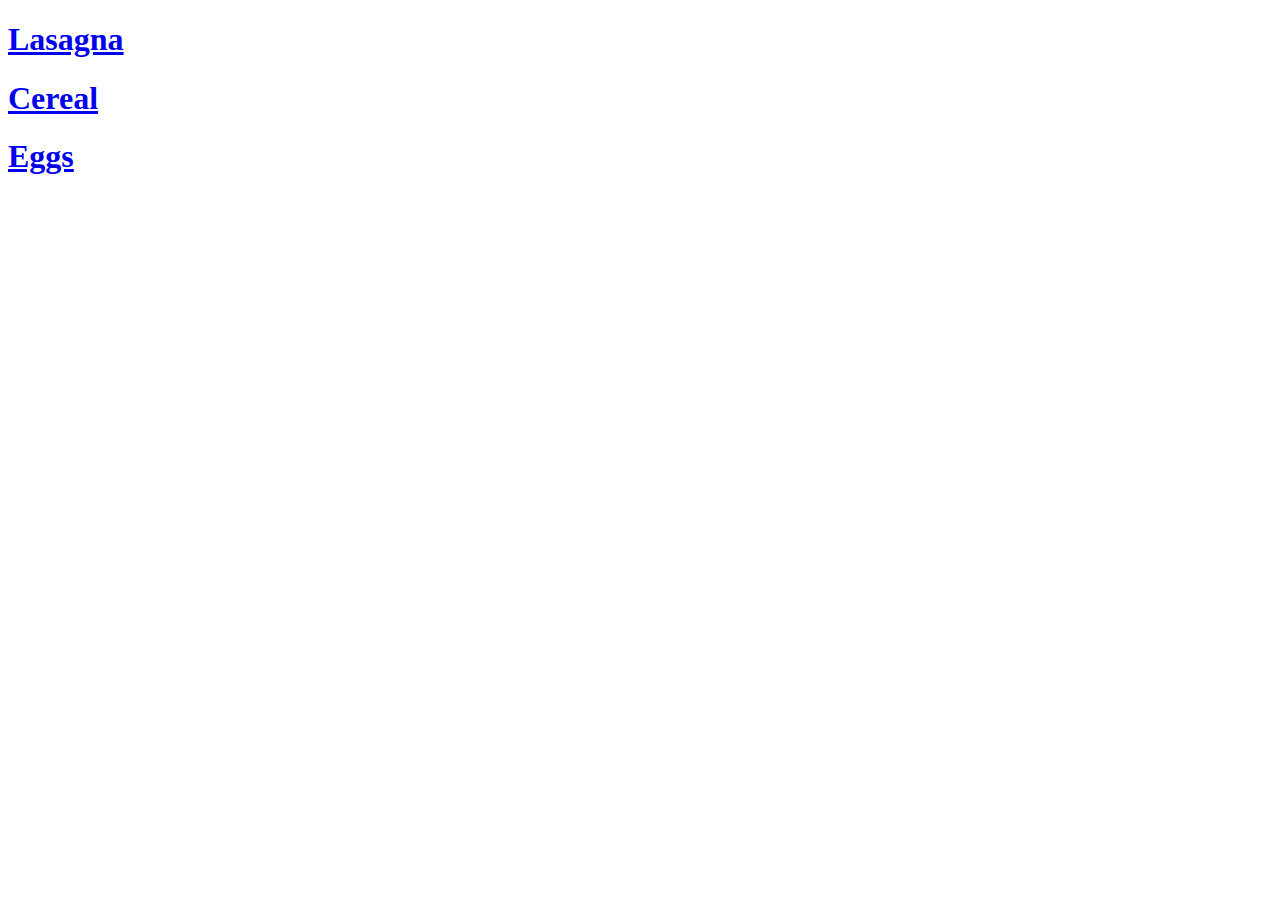
==== index.html @ cfba1132 "Forgot to add all the other files." ====
<!DOCTYPE html>
<html lang="en">
<head>
    <meta charset="UTF-8">
    <meta name="viewport" content="width=device-width, initial-scale=1.0">
    <title>Odin Recipes</title>
    
</head>
<body>
    <h1> <a href="recipes/lasagna.html">Lasagna</a></h1>
    <h1> <a href="recipes/Cereal.html">Cereal</a></h1>
    <h1> <a href="recipes/Eggs.html">Eggs</a></h1>
</body>
</html>
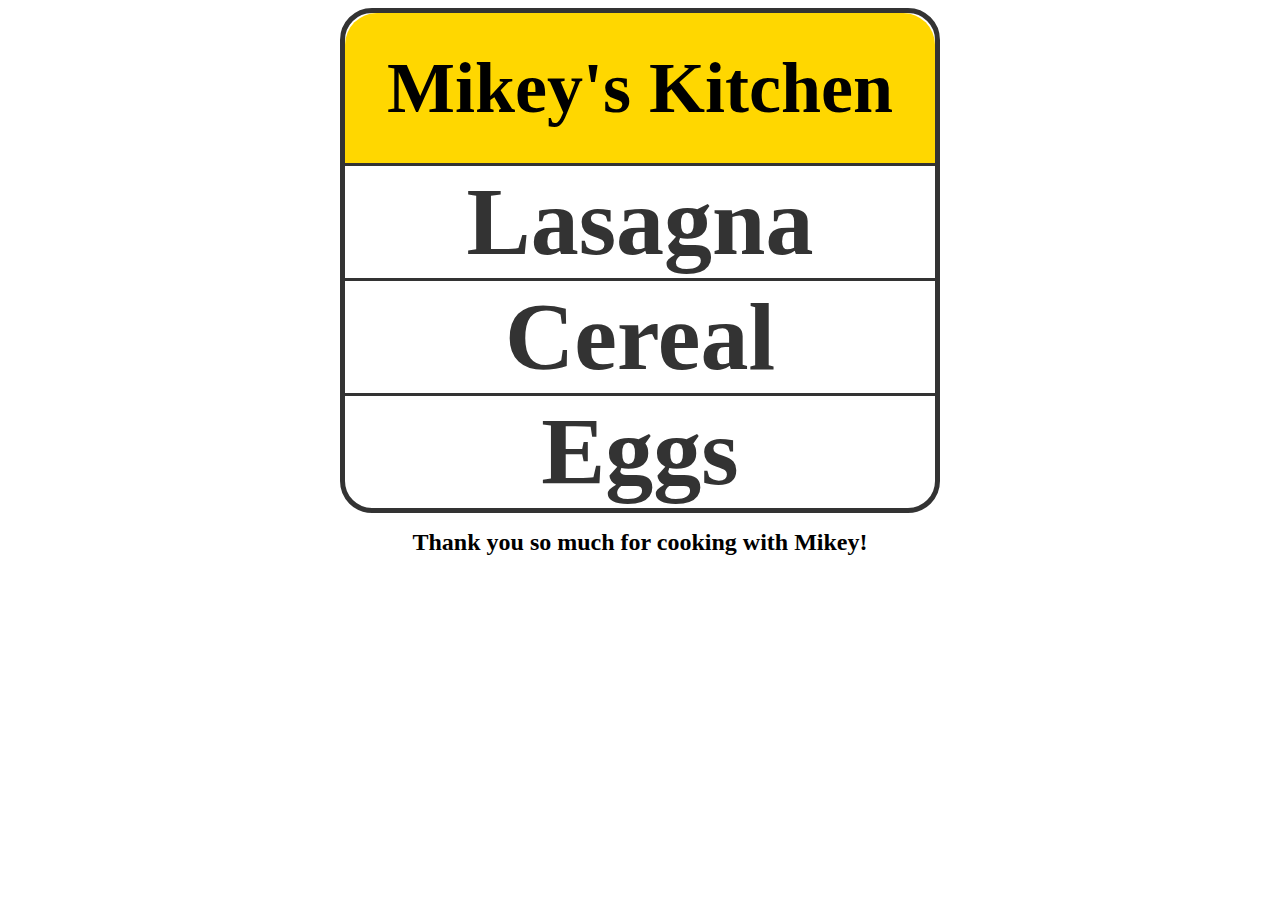
==== commit c31f5091: "Added interactive pointer hover menu on index." ====
--- a/index.html
+++ b/index.html
@@ -4,11 +4,19 @@
     <meta charset="UTF-8">
     <meta name="viewport" content="width=device-width, initial-scale=1.0">
     <title>Odin Recipes</title>
-    
+    <link rel="stylesheet" href="style.css">
 </head>
 <body>
-    <h1> <a href="recipes/lasagna.html">Lasagna</a></h1>
-    <h1> <a href="recipes/Cereal.html">Cereal</a></h1>
-    <h1> <a href="recipes/Eggs.html">Eggs</a></h1>
+    <nav>
+    <h3 style="font-size: 4.5rem">
+         Mikey's Kitchen
+    </h1>
+
+    <ul>
+    <li><h1> <a href="recipes/lasagna.html">Lasagna</a></h1></li>
+    <li><h1> <a href="recipes/Cereal.html">Cereal</a></h1></li>
+    <li><h1> <a href="recipes/Eggs.html">Eggs</a></h1></li>
+</ul></nav>
+<h2> Thank you so much for cooking with Mikey!</h2>
 </body>
 </html>--- a/style.css
+++ b/style.css
@@ -0,0 +1,57 @@
+* {
+    margin: 0;
+    padding: 0;
+    box-sizing: border-box;
+}
+
+body {
+    margin: 0.5rem;
+    text-align: center;
+}
+
+nav {   
+    border: 5px solid #333;
+    border-radius: 2rem;
+    margin: 0 auto 1rem;
+    max-width: 600px;
+    font-size: 3rem;
+    line-height: 7rem;
+}
+
+h3 {
+    padding: 1.2rem;
+    background-color: gold;
+    border-radius: 2rem 2rem 0 0;
+}
+
+ul {
+    list-style-type: none;
+
+}
+
+li {
+    border-top: 3px solid #333;
+}
+
+li a{
+    display: block;
+}
+
+li a,
+li a:visited{
+    text-decoration: none;
+    color: #333;
+
+}
+
+li a:hover,
+li a:focus{
+    background-color: #333;
+    color: beige;
+    cursor: pointer;
+    
+}
+
+li:last-child a {
+    border-radius: 0 0 2rem 2rem;
+}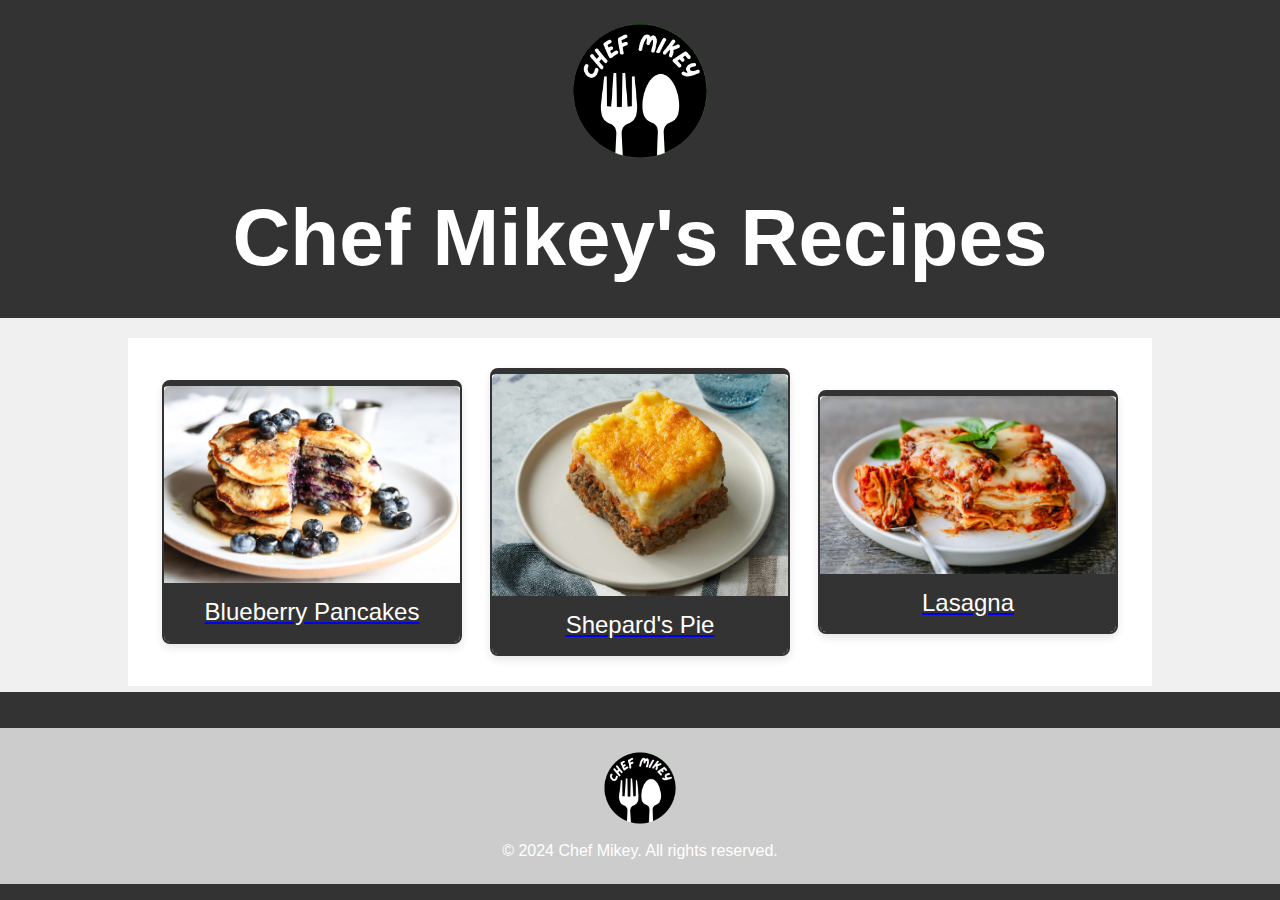
==== commit 317b61b4: "Revamped entire design and replaced lorem ipsum text" ====
--- a/index.html
+++ b/index.html
@@ -3,20 +3,118 @@
 <head>
     <meta charset="UTF-8">
     <meta name="viewport" content="width=device-width, initial-scale=1.0">
-    <title>Odin Recipes</title>
-    <link rel="stylesheet" href="style.css">
+    <link rel="stylesheet" href="./style.css">
+    <title>Chef Mikey's Recipes</title>
+    <style>
+        body {
+            font-family: Arial, sans-serif;
+            background-color: #f0f0f0;
+            margin: 0;
+            padding: 0;
+        }
+        header {
+            background-color: #333;
+            color: #fff;
+            text-align: center;
+            padding: 1em 0;
+        }
+        header img {
+            max-width: 150px;
+            height: auto;
+        }
+        h1 {
+            font-size: 2rem;
+        }
+        .container {
+            display: flex;
+            justify-content: space-around;
+            align-items: center;
+            flex-wrap: wrap;
+            margin-top: 20px;
+            padding: 20px;
+        }
+        .recipe-box {
+            background-color: #fff;
+            border: 2px solid #333;
+            border-top-width: 6px;
+            border-radius: 8px;
+            box-shadow: 0 4px 8px rgba(0, 0, 0, 0.1);
+            margin: 10px;
+            overflow: hidden;
+            transition: transform 0.3s ease-in-out;
+            width: calc(33.33% - 20px);
+            max-width: 300px;
+        }
+        .recipe-box:hover {
+            transform: translateY(-5px);
+        }
+        .recipe-box img {
+            width: 100%;
+            height: auto;
+        }
+        .recipe-title {
+            background-color: #333;
+            color: #fff;
+            font-size: 1.5rem;
+            padding: 10px;
+            text-align: center;
+        }
+        .gray-box {
+            background-color: #ccc;
+            text-align: center;
+            padding: 20px;
+            margin-top: 20px;
+        }
+        footer {
+            background-color: #333;
+            color: #fff;
+            text-align: center;
+            padding: 1em 0;
+            position: fixed;
+            width: 100%;
+            bottom: 0;
+        }
+    </style>
 </head>
 <body>
-    <nav>
-    <h3 style="font-size: 4.5rem">
-         Mikey's Kitchen
-    </h1>
 
-    <ul>
-    <li><h1> <a href="recipes/lasagna.html">Lasagna</a></h1></li>
-    <li><h1> <a href="recipes/Cereal.html">Cereal</a></h1></li>
-    <li><h1> <a href="recipes/Eggs.html">Eggs</a></h1></li>
-</ul></nav>
-<h2> Thank you so much for cooking with Mikey!</h2>
+    <!-- Header section with logo -->
+    <header>
+        <img src="./recipes/images/CMikey.png" alt="Chef Mikey Logo">
+        <h1>Chef Mikey's Recipes</h1>
+    </header>
+
+    <!-- Main content container -->
+    <div class="container">
+        <div class="recipe-box">
+            <a href="./blueberry_pancakes.html">
+                <img src="./recipes/images/Pancakes.jpg" alt="Blueberry Pancakes">
+                <div class="recipe-title">Blueberry Pancakes</div>
+            </a>
+        </div>
+
+        <div class="recipe-box">
+            <a href="/recipes/images/">
+                <img src="/recipes/images/ShepardsPie.jpg" alt="Shepard's Pie">
+                <div class="recipe-title">Shepard's Pie</div>
+            </a>
+        </div>
+
+        <div class="recipe-box">
+            <a href="./lasagna.html">
+                <img src="./images/Lasagna.jpg" alt="Lasagna">
+                <div class="recipe-title">Lasagna</div>
+            </a>
+        </div>
+    </div>
+
+    <!-- Footer section -->
+    <footer>
+        <div class="gray-box">
+            <img src="./recipes/images/CMikey.png" alt="Chef Mikey Logo">
+            <p>&copy; 2024 Chef Mikey. All rights reserved.</p>
+        </div>
+    </footer>
+
 </body>
-</html>+</html>
--- a/style.css
+++ b/style.css
@@ -1,3 +1,4 @@
+/* Reset styles and basic setup */
 * {
     margin: 0;
     padding: 0;
@@ -5,53 +6,110 @@
 }
 
 body {
-    margin: 0.5rem;
+    font-family: Arial, sans-serif;
+    line-height: 1.6;
+    background-color: #f0f0f0;
+    margin: 0;
+    padding: 0;
+    text-align: center; /* Center align all text */
+}
+
+header {
+    background-color: #333;
+    color: #fff;
+    padding: 1em 0;
+}
+
+header img {
+    max-width: 150px; /* Adjust the size of the logo as needed */
+    height: auto; /* Maintain aspect ratio */
+}
+
+header h1 {
+    font-size: 5rem;
+}
+
+.container {
+    width: 80%;
+    margin: auto;
+    overflow: hidden;
+    padding: 20px;
+    background-color: #fff;
+    margin-top: 20px;
+    margin-bottom: 20px;
+    text-align: center; /* Center align content */
+    display: flex;
+    justify-content: space-around; /* Distribute items evenly */
+    flex-wrap: wrap; /* Allow items to wrap to the next line */
+}
+
+.recipe-box {
+    width: 250px; /* Fixed width for consistent size */
+    margin: 20px;
+    overflow: hidden;
+    background-color: #fff;
+    border: 2px solid #333;
+    border-top-width: 6px;
+    border-radius: 8px;
+    box-shadow: 0 4px 8px rgba(0, 0, 0, 0.1);
+    transition: transform 0.3s ease-in-out;
+    flex: 1 1 250px; /* Flex properties to maintain size */
+}
+
+.recipe-box:hover {
+    transform: translateY(-5px);
+}
+
+.recipe-box img {
+    width: 100%; /* Ensure image fills its container */
+    height: auto; /* Maintain aspect ratio */
+    display: block; /* Ensure image behaves as block element */
+    border-radius: 6px 6px 0 0; /* Rounded corners for top */
+}
+
+.recipe-title {
+    background-color: #333;
+    color: #fff;
+    font-size: 1.5rem;
+    padding: 10px;
     text-align: center;
 }
 
-nav {   
-    border: 5px solid #333;
-    border-radius: 2rem;
-    margin: 0 auto 1rem;
-    max-width: 600px;
-    font-size: 3rem;
-    line-height: 7rem;
+.gray-box {
+    background-color: #ccc; /* Gray background color */
+    text-align: center; /* Center align content */
+    padding: 20px;
+    margin-top: 20px;
 }
 
-h3 {
-    padding: 1.2rem;
-    background-color: gold;
-    border-radius: 2rem 2rem 0 0;
+footer {
+    background-color: #333;
+    color: #fff;
+    text-align: center;
+    padding: 1em 0;
+    position: relative; /* Ensure relative positioning for stacking */
+    clear: both; /* Clear any floats */
 }
 
-ul {
-    list-style-type: none;
-
+.gray-box img {
+    max-width: 80px; /* Adjust the size of the logo inside the gray box */
+    height: auto; /* Maintain aspect ratio */
+    display: block; /* Ensure image behaves as a block element */
+    margin: 0 auto 10px; /* Center image horizontally and add some bottom margin */
 }
 
-li {
-    border-top: 3px solid #333;
+.image-box {
+    width: 80%;
+    margin: 20px auto;
+    border-radius: 15px;
+    overflow: hidden;
+    box-shadow: 0 0 10px rgba(0, 0, 0, 0.1);
 }
 
-li a{
-    display: block;
+.food {
+    border-radius: 10px; /* Adjust border radius */
+    display: block; /* Ensure image behaves as a block element */
+    width: 100%; /* Ensure image doesn't exceed container width */
+    height: auto; /* Maintain aspect ratio */
+    margin: 0 auto; /* Center image horizontally */
 }
-
-li a,
-li a:visited{
-    text-decoration: none;
-    color: #333;
-
-}
-
-li a:hover,
-li a:focus{
-    background-color: #333;
-    color: beige;
-    cursor: pointer;
-    
-}
-
-li:last-child a {
-    border-radius: 0 0 2rem 2rem;
-}